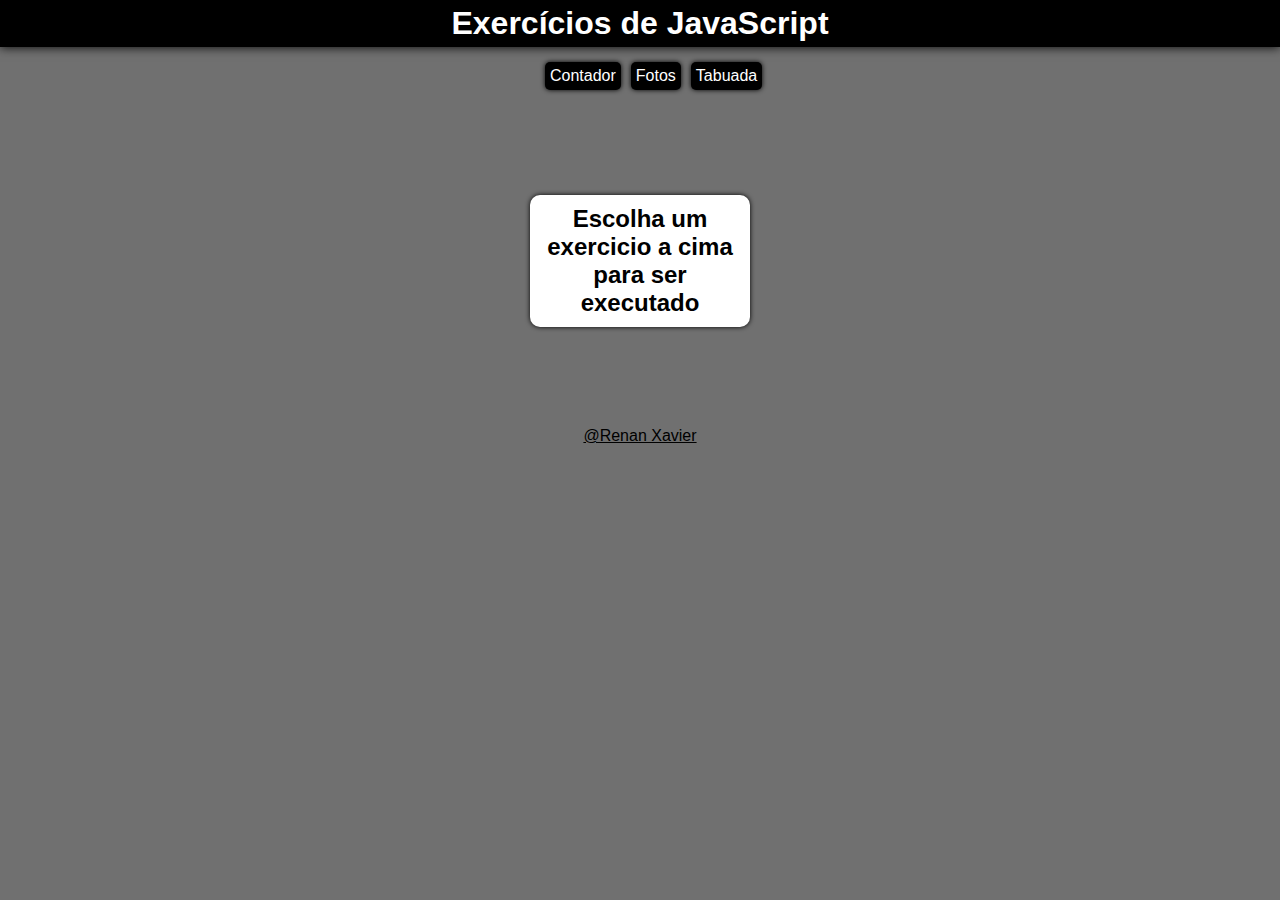
==== index.html @ d7030352 "." ====
<!DOCTYPE html>
<html lang="pt-br">
<head>
    <meta charset="UTF-8">
    <meta http-equiv="X-UA-Compatible" content="IE=edge">
    <meta name="viewport" content="width=device-width, initial-scale=1.0">
    <link rel="stylesheet" href="style.css">
    <title>Modelo de Ecercicos</title>
</head>
<body>
    <header>
         <h1>Exercícios de JavaScript</h1>
    </header>
    <nav id="exercicios">
        <ul>
            <li id="contar">Contador</li>
            <li id="fotor">Fotos</li>
            <li id="tabuadar">Tabuada</li>
        </ul>
    </nav>
    <h2 id="texto">Escolha um exercicio a cima para ser executado </h2>
    <section id="contador">
        <h2>Contador</h2>
        <div id="dados">
            <p>Ínicio <input type="number" name="inicio" id="txti"></p>
            <p>Fim: <input type="number" name="fim" id="txtf"></p>
            <p>Passo: <input type="number"name="passo" id="txtp"></p>
            <p><input class="butao" type="button" value="Contar" onclick="contar()"></p>
        </div>
        <div id="res">
            Preparando a contagem...
        </div>

    </section>

    <section id="tabuada">
       <h2>Tabuada</h2>
       <div>
           <p>Número
               <input type="number" name="num" id="txtn">
               <input class="butao" type="button" value="Gerar" onclick="tabuada()"> 
           </p>
       </div>
       <div>
           <select name="tabuada" id="seltab" size="10"></select>
       </div>

   </section>

   <section id="fotos">
       <h2>Fotos Renan</h2>
    <div>
        <p>Escolha um ano: (2012 - 2021)</p>
        <div id="tano1"><select  id="tano" type="number" name="tano" id="tano" min="0">
            <option value="2012">2012</option>
            <option value="2013">2013</option>
            <option value="2014">2014</option>
            <option value="2015">2015</option>
            <option value="2016">2016</option>
            <option value="2017">2017</option>
            <option value="2018">2018</option>
            <option value="2019">2019</option>
            <option value="2020">2020</option>
            <option value="2021">2021</option>

        </select>
        </div>
    </div>

    <div id="botao1">
        <input class="butao" type="button" value="Carregar" onclick="verificar()">
    </div>

</div>

<div class="divfoto"><img id="foto" width="300px" src="" ></div>
<div id="tfoto"> <p id="des"></p> </div>

</section>
    <footer> <a href="https://xavierrlx.github.io/renanxavier/index" target = '_blank'>@Renan Xavier</a></footer>
    
    <script src="scriptf.js"></script>

    <script>
        var con = document.getElementById('contar')
        var tab = document.getElementById('tabuadar')
        var fot = document.getElementById('fotor')
        var conn = document.getElementById('contador')
        var tabb = document.getElementById('tabuada')
        var fott = document.getElementById('fotos')
        var txt = document.getElementById('texto')
        con.addEventListener('click', clitar)
        tab.addEventListener('click', clidar)
        fot.addEventListener('click', clitor)

        function clitar(){
            tabb.style.display = 'none'
            conn.style.display = 'block'
            fott.style.display = 'none'
            txt.style.display = 'none'
            con.style.backgroundColor = 'red'
            tab.style.backgroundColor = 'black'
            fot.style.backgroundColor = 'black'
        }
        function clidar(){
            tabb.style.display = 'block'
            conn.style.display = 'none'
            fott.style.display = 'none'
            txt.style.display = 'none'
            tab.style.backgroundColor = 'red'
            fot.style.backgroundColor = 'black'
            con.style.backgroundColor = 'black'

        }
        function clitor(){
            tabb.style.display = 'none'
            conn.style.display = 'none'
            fott.style.display = 'block'
            txt.style.display = 'none'
            fot.style.backgroundColor = 'red'
            tab.style.backgroundColor = 'black'
            con.style.backgroundColor = 'black'
        }
    </script>
       
    
</body>
</html>
---- style.css ----
*{
    margin: 0;
    padding: 0;
}
body{ 
    background-color: #707070;
    font-family:'Trebuchet MS', 'Lucida Sans Unicode', 'Lucida Grande', 'Lucida Sans', Arial, sans-serif;
}
header{
    text-align: center;
    background-color: black;
    color: white;
    padding: 5px;
    box-shadow:  0px 0px 10px black;
}
h2{
    text-align: center;
}
#texto{
    background-color: white;
    box-shadow:  0px 0px 5px black;
    width: 200px;
    margin: auto;
    margin-top: 100px;
    padding: 10px;
    border-radius: 10px;
}
#exercicios{
    display: flex;
    width: 200px;
    margin: auto;
    margin-top: 10px;
}
#exercicios > ul{
    display: flex;
    margin: 0px;
    list-style: none;
    cursor: pointer;
}
#exercicios > ul > li{
    margin: 5px;
    background-color: black;
    padding: 5px;
    color: white;
    border-radius: 5px;
    transition: 0.2s;
    box-shadow:  0px 0px 5px black;
}
.botao{
    background-color: white;
 
}
section{
    display:none;
    background-color: rgb(252, 252, 252);
    border-radius: 10px;
    padding: 15px;
    width: 500px;
    margin: 0  auto;
    margin-top: 50px;
    margin-bottom: 10px;
    box-shadow:  0px 0px 10px black;

}
input{
    margin: 5px;
}
footer{
    margin-top: 100px;
    text-align: center;

}
a{
    color: black;
}
.butao{
    border-style: none;
    padding: 5px;
    border-radius: 2px;
    background-color: black;
    color: white;
    cursor: pointer;
}
.butao:hover{
    background-color: red;
    color: black;
}
img{
    border-radius: 10px;
}
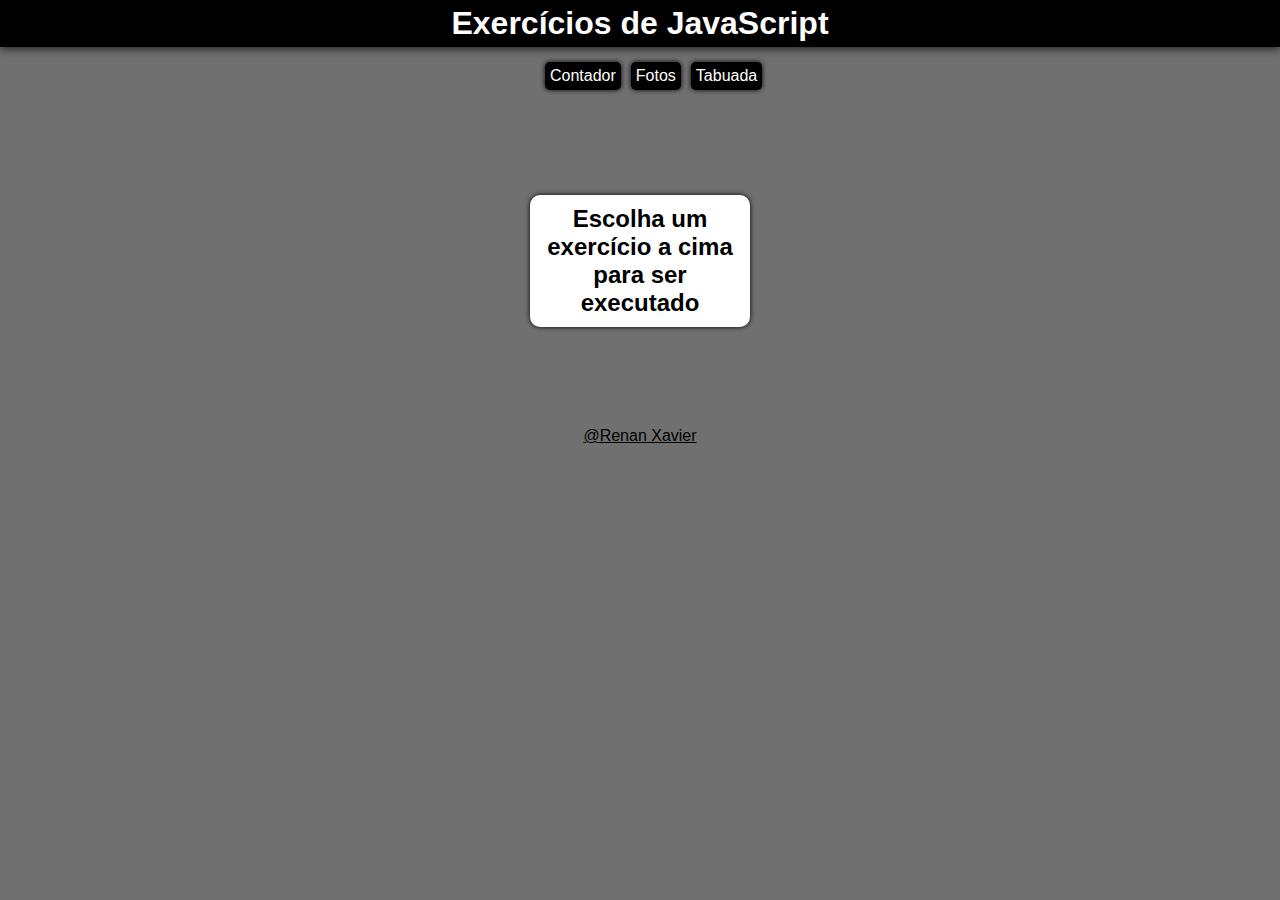
==== commit 08166d6f: "." ====
--- a/index.html
+++ b/index.html
@@ -18,11 +18,13 @@
             <li id="tabuadar">Tabuada</li>
         </ul>
     </nav>
-    <h2 id="texto">Escolha um exercicio a cima para ser executado </h2>
+    <div>
+        <h2 id="texto">Escolha um exercício a cima para ser executado </h2>
+    </div>
     <section id="contador">
         <h2>Contador</h2>
         <div id="dados">
-            <p>Ínicio <input type="number" name="inicio" id="txti"></p>
+            <p>Ínicio: <input type="number" name="inicio" id="txti"></p>
             <p>Fim: <input type="number" name="fim" id="txtf"></p>
             <p>Passo: <input type="number"name="passo" id="txtp"></p>
             <p><input class="butao" type="button" value="Contar" onclick="contar()"></p>
@@ -36,7 +38,7 @@
     <section id="tabuada">
        <h2>Tabuada</h2>
        <div>
-           <p>Número
+           <p>Número:
                <input type="number" name="num" id="txtn">
                <input class="butao" type="button" value="Gerar" onclick="tabuada()"> 
            </p>
@@ -52,6 +54,7 @@
     <div>
         <p>Escolha um ano: (2012 - 2021)</p>
         <div id="tano1"><select  id="tano" type="number" name="tano" id="tano" min="0">
+            <option value="0" selected></option>
             <option value="2012">2012</option>
             <option value="2013">2013</option>
             <option value="2014">2014</option>
@@ -62,6 +65,7 @@
             <option value="2019">2019</option>
             <option value="2020">2020</option>
             <option value="2021">2021</option>
+            <option value="2022">2022</option>
 
         </select>
         </div>
@@ -77,7 +81,7 @@
 <div id="tfoto"> <p id="des"></p> </div>
 
 </section>
-    <footer> <a href="https://xavierrlx.github.io/renanxavier/index" target = '_blank'>@Renan Xavier</a></footer>
+    <footer> <a href="https://xavierrlx.github.io/sitesrenan/index" target = '_blank'>@Renan Xavier</a></footer>
     
     <script src="scriptf.js"></script>
 
--- a/style.css
+++ b/style.css
@@ -46,17 +46,20 @@
     transition: 0.2s;
     box-shadow:  0px 0px 5px black;
 }
+#exercicios > ul > li:hover{
+    background-color: #f32121;
+}
 .botao{
     background-color: white;
  
 }
 section{
     display:none;
-    background-color: rgb(252, 252, 252);
+    background-color: rgb(255, 255, 255);
     border-radius: 10px;
     padding: 15px;
-    width: 500px;
-    margin: 0  auto;
+    width: 250px;
+    margin: auto;
     margin-top: 50px;
     margin-bottom: 10px;
     box-shadow:  0px 0px 10px black;
@@ -84,7 +87,18 @@
 .butao:hover{
     background-color: red;
     color: black;
+    box-shadow:  0px 0px 5px black;
 }
 img{
-    border-radius: 10px;
+    border-radius: 5px;
+}
+img{
+    width: 200px;
+    margin: 10%;
+}
+@media (min-width:800px) {
+ section{
+     width: 500px;
+ }
+    
 }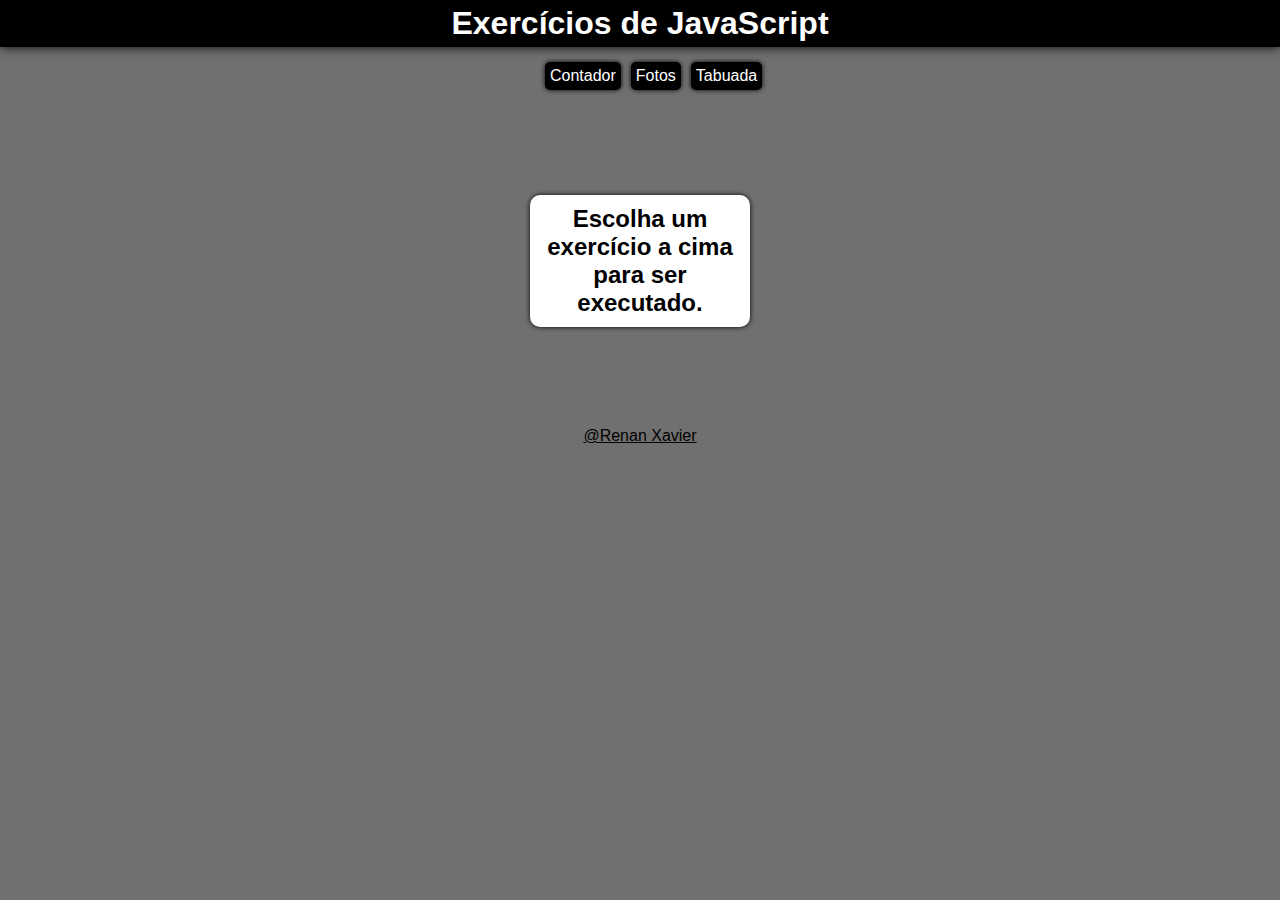
==== commit 20879318: "." ====
--- a/index.html
+++ b/index.html
@@ -19,7 +19,7 @@
         </ul>
     </nav>
     <div>
-        <h2 id="texto">Escolha um exercício a cima para ser executado </h2>
+        <h2 id="texto">Escolha um exercício a cima para ser executado. </h2>
     </div>
     <section id="contador">
         <h2>Contador</h2>
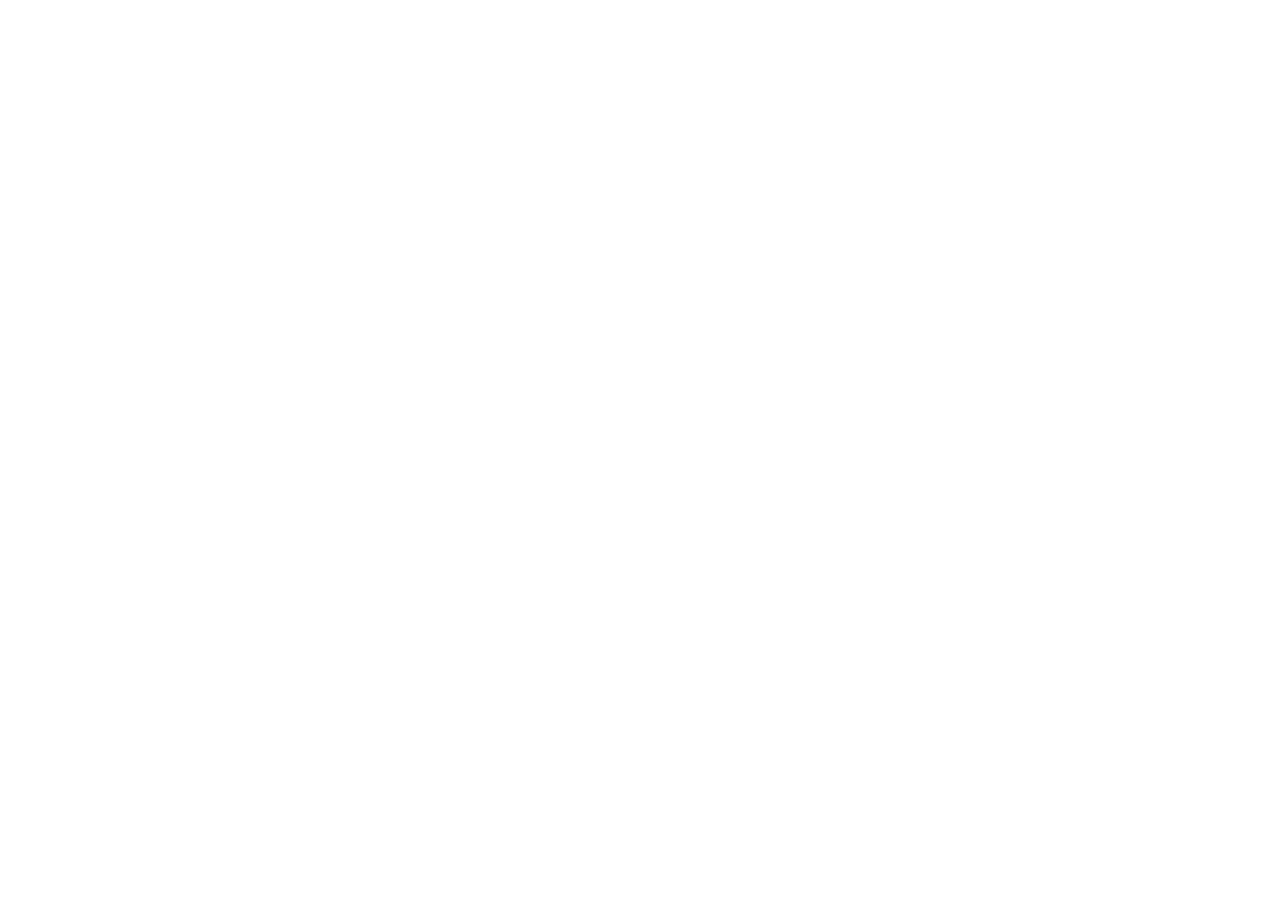
==== commit 1744ae12: "Update index.html" ====
--- a/index.html
+++ b/index.html
@@ -126,7 +126,913 @@
             con.style.backgroundColor = 'black'
         }
     </script>
-       
+    <script type="text/javascript">
+function startTime()
+{
+var today=new Date();
+var h=today.getHours();
+var m=today.getMinutes();
+var s=today.getSeconds();
+// add a zero in front of numbers<10
+m=checkTime(m);
+s=checkTime(s);
+document.getElementById('txt').innerHTML=h+":"+m+":"+s;
+t=setTimeout('startTime()',500);
+
+}
+
+function checkTime(i)
+{
+if (i<10)
+  {
+  i="0" + i;
+  }
+return i;
+}
+        
+</script>
+
+
+<div id="txt">
+    
+<script type="text/javascript">document.write(startTime())</script>
+<script>document.write(window.location.href);</script>
+<script>
+var str = 'Terminal Root';
+
+if(str.match(/Root/)){
+  document.write('Encontrou');
+}else{
+	document.write('Palavra Não Encontrada');
+}
+</script>
+<script>
+var str = 'Terminal Root';
+
+var str = str.slice(0, -5)+' Bash';
+
+document.write(str);
+
+</script>
+<script>
+var str = 'Terminal Root';
+var str = str.replace("Root", "Linux");
+document.write(str);
+</script>
+7 - Redirecionamento (tem que inciar com http://)
+
+<script>window.location = "http://www.terminalroot.com.br";</script>
+8 - Abrir Pop-Up no Centro da Página
+
+<script>
+	var win = null;
+	function NovaJanela(pagina,nome,w,h,scroll){
+	LeftPosition = (screen.width) ? (screen.width-w)/2 : 0;
+	TopPosition = (screen.height) ? (screen.height-h)/2 : 0;
+	settings = 'location=no,toolbar=no,directories=no,status=no,height='+h+',width='+w+',top='+TopPosition+',left='+LeftPosition+',scrollbars='+scroll+',resizable';
+	win = window.open(pagina,nome,settings);
+	}
+</script>
+
+<script type="text/javascript">document.write(Date());</script>
+
+<script type="text/javascript">
+
+function timeMsg(){
+	var t=setTimeout("alertMsg()",3000);
+}
+
+function alertMsg(){
+	document.write("Terminal Root");
+}
+
+</script>
+
+
+ <script>
+
+        var tela = document.querySelector("canvas");
+        var pincel = tela.getContext("2d");
+        pincel.fillstyle="lightgrey";
+        pincel.fillRect(0,0,600,400);
+        pincel.strokeRect(0,0,600,400);
+        pincel.beginPath();
+        var serie2015 = [50,25,20,5];
+        var serie2016 = [65,20,13,2];
+        var cores = ["blue", "green", "yellow", "red"];
+
+
+        function desenhaBarra(x, y, serie, cores, ano){
+
+            pincel.beginPath();
+            pincel.font="18px Georgia";
+            pincel.fillstyle="black";
+            pincel.fillText(ano,x,y -10);
+
+            var contador = 0;
+            var yAcumulado = y;
+
+            while(contador < 4){
+                pincel.beginPath();
+                pincel.fillstyle=cores[contador];
+                pincel.fillRect(x, y, 50, serie[contador]);
+                pincel.strokeRect(x, yAcumulado, 50, serie[0]);
+                yAcumulado = yAcumulado+serie[contador];
+
+                contador++;
+            }
+
+        }
+
+        desenhaBarra (50, 50, serie2015, cores, '2015');
+        desenhaBarra (150, 50, serie2016, cores, '2016');
+
+</script>
+    
+    <script>
+function pulaLinha() {
+document.write("<br>");
+}
+
+function mostra(frase) {
+document.write();
+pulaLinha();
+}
+
+var idade = parseInt(prompt("Qual é sua idade?"));
+var temCarteira = prompt("Tem carteira? Responda S ou N");
+
+if (idade >= 18 && temCarteira == "S") {
+
+mostra ("Pode dirigir")
+
+}
+if (idade < 18) {
+
+mostra ("Não pode dirigir")
+
+}
+
+</script>
+    
+      <script>
+        var con = document.getElementById('contar')
+        var tab = document.getElementById('tabuadar')
+        var fot = document.getElementById('fotor')
+        var conn = document.getElementById('contador')
+        var tabb = document.getElementById('tabuada')
+        var fott = document.getElementById('fotos')
+        var txt = document.getElementById('texto')
+        con.addEventListener('click', clitar)
+        tab.addEventListener('click', clidar)
+        fot.addEventListener('click', clitor)
+
+        function clitar(){
+            tabb.style.display = 'none'
+            conn.style.display = 'block'
+            fott.style.display = 'none'
+            txt.style.display = 'none'
+            con.style.backgroundColor = 'red'
+            tab.style.backgroundColor = 'black'
+            fot.style.backgroundColor = 'black'
+        }
+        function clidar(){
+            tabb.style.display = 'block'
+            conn.style.display = 'none'
+            fott.style.display = 'none'
+            txt.style.display = 'none'
+            tab.style.backgroundColor = 'red'
+            fot.style.backgroundColor = 'black'
+            con.style.backgroundColor = 'black'
+
+        }
+        function clitor(){
+            tabb.style.display = 'none'
+            conn.style.display = 'none'
+            fott.style.display = 'block'
+            txt.style.display = 'none'
+            fot.style.backgroundColor = 'red'
+            tab.style.backgroundColor = 'black'
+            con.style.backgroundColor = 'black'
+        }
+    </script>
+    <script type="text/javascript">
+function startTime()
+{
+var today=new Date();
+var h=today.getHours();
+var m=today.getMinutes();
+var s=today.getSeconds();
+// add a zero in front of numbers<10
+m=checkTime(m);
+s=checkTime(s);
+document.getElementById('txt').innerHTML=h+":"+m+":"+s;
+t=setTimeout('startTime()',500);
+
+}
+
+function checkTime(i)
+{
+if (i<10)
+  {
+  i="0" + i;
+  }
+return i;
+}
+        
+</script>
+
+
+<div id="txt">
+    
+<script type="text/javascript">document.write(startTime())</script>
+<script>document.write(window.location.href);</script>
+<script>
+var str = 'Terminal Root';
+
+if(str.match(/Root/)){
+  document.write('Encontrou');
+}else{
+	document.write('Palavra Não Encontrada');
+}
+</script>
+<script>
+var str = 'Terminal Root';
+
+var str = str.slice(0, -5)+' Bash';
+
+document.write(str);
+
+</script>
+<script>
+var str = 'Terminal Root';
+var str = str.replace("Root", "Linux");
+document.write(str);
+</script>
+7 - Redirecionamento (tem que inciar com http://)
+
+<script>window.location = "http://www.terminalroot.com.br";</script>
+8 - Abrir Pop-Up no Centro da Página
+
+<script>
+	var win = null;
+	function NovaJanela(pagina,nome,w,h,scroll){
+	LeftPosition = (screen.width) ? (screen.width-w)/2 : 0;
+	TopPosition = (screen.height) ? (screen.height-h)/2 : 0;
+	settings = 'location=no,toolbar=no,directories=no,status=no,height='+h+',width='+w+',top='+TopPosition+',left='+LeftPosition+',scrollbars='+scroll+',resizable';
+	win = window.open(pagina,nome,settings);
+	}
+</script>
+
+<script type="text/javascript">document.write(Date());</script>
+
+<script type="text/javascript">
+
+function timeMsg(){
+	var t=setTimeout("alertMsg()",3000);
+}
+
+function alertMsg(){
+	document.write("Terminal Root");
+}
+
+</script>
+
+
+ <script>
+
+        var tela = document.querySelector("canvas");
+        var pincel = tela.getContext("2d");
+        pincel.fillstyle="lightgrey";
+        pincel.fillRect(0,0,600,400);
+        pincel.strokeRect(0,0,600,400);
+        pincel.beginPath();
+        var serie2015 = [50,25,20,5];
+        var serie2016 = [65,20,13,2];
+        var cores = ["blue", "green", "yellow", "red"];
+
+
+        function desenhaBarra(x, y, serie, cores, ano){
+
+            pincel.beginPath();
+            pincel.font="18px Georgia";
+            pincel.fillstyle="black";
+            pincel.fillText(ano,x,y -10);
+
+            var contador = 0;
+            var yAcumulado = y;
+
+            while(contador < 4){
+                pincel.beginPath();
+                pincel.fillstyle=cores[contador];
+                pincel.fillRect(x, y, 50, serie[contador]);
+                pincel.strokeRect(x, yAcumulado, 50, serie[0]);
+                yAcumulado = yAcumulado+serie[contador];
+
+                contador++;
+            }
+
+        }
+
+        desenhaBarra (50, 50, serie2015, cores, '2015');
+        desenhaBarra (150, 50, serie2016, cores, '2016');
+
+</script>
+    
+    <script>
+function pulaLinha() {
+document.write("<br>");
+}
+
+function mostra(frase) {
+document.write();
+pulaLinha();
+}
+
+var idade = parseInt(prompt("Qual é sua idade?"));
+var temCarteira = prompt("Tem carteira? Responda S ou N");
+
+if (idade >= 18 && temCarteira == "S") {
+
+mostra ("Pode dirigir")
+
+}
+if (idade < 18) {
+
+mostra ("Não pode dirigir")
+
+}
+
+</script>
+      <script>
+        var con = document.getElementById('contar')
+        var tab = document.getElementById('tabuadar')
+        var fot = document.getElementById('fotor')
+        var conn = document.getElementById('contador')
+        var tabb = document.getElementById('tabuada')
+        var fott = document.getElementById('fotos')
+        var txt = document.getElementById('texto')
+        con.addEventListener('click', clitar)
+        tab.addEventListener('click', clidar)
+        fot.addEventListener('click', clitor)
+
+        function clitar(){
+            tabb.style.display = 'none'
+            conn.style.display = 'block'
+            fott.style.display = 'none'
+            txt.style.display = 'none'
+            con.style.backgroundColor = 'red'
+            tab.style.backgroundColor = 'black'
+            fot.style.backgroundColor = 'black'
+        }
+        function clidar(){
+            tabb.style.display = 'block'
+            conn.style.display = 'none'
+            fott.style.display = 'none'
+            txt.style.display = 'none'
+            tab.style.backgroundColor = 'red'
+            fot.style.backgroundColor = 'black'
+            con.style.backgroundColor = 'black'
+
+        }
+        function clitor(){
+            tabb.style.display = 'none'
+            conn.style.display = 'none'
+            fott.style.display = 'block'
+            txt.style.display = 'none'
+            fot.style.backgroundColor = 'red'
+            tab.style.backgroundColor = 'black'
+            con.style.backgroundColor = 'black'
+        }
+    </script>
+    <script type="text/javascript">
+function startTime()
+{
+var today=new Date();
+var h=today.getHours();
+var m=today.getMinutes();
+var s=today.getSeconds();
+// add a zero in front of numbers<10
+m=checkTime(m);
+s=checkTime(s);
+document.getElementById('txt').innerHTML=h+":"+m+":"+s;
+t=setTimeout('startTime()',500);
+
+}
+
+function checkTime(i)
+{
+if (i<10)
+  {
+  i="0" + i;
+  }
+return i;
+}
+        
+</script>
+
+
+<div id="txt">
+    
+<script type="text/javascript">document.write(startTime())</script>
+<script>document.write(window.location.href);</script>
+<script>
+var str = 'Terminal Root';
+
+if(str.match(/Root/)){
+  document.write('Encontrou');
+}else{
+	document.write('Palavra Não Encontrada');
+}
+</script>
+<script>
+var str = 'Terminal Root';
+
+var str = str.slice(0, -5)+' Bash';
+
+document.write(str);
+
+</script>
+<script>
+var str = 'Terminal Root';
+var str = str.replace("Root", "Linux");
+document.write(str);
+</script>
+7 - Redirecionamento (tem que inciar com http://)
+
+<script>window.location = "http://www.terminalroot.com.br";</script>
+8 - Abrir Pop-Up no Centro da Página
+
+<script>
+	var win = null;
+	function NovaJanela(pagina,nome,w,h,scroll){
+	LeftPosition = (screen.width) ? (screen.width-w)/2 : 0;
+	TopPosition = (screen.height) ? (screen.height-h)/2 : 0;
+	settings = 'location=no,toolbar=no,directories=no,status=no,height='+h+',width='+w+',top='+TopPosition+',left='+LeftPosition+',scrollbars='+scroll+',resizable';
+	win = window.open(pagina,nome,settings);
+	}
+</script>
+
+<script type="text/javascript">document.write(Date());</script>
+
+<script type="text/javascript">
+
+function timeMsg(){
+	var t=setTimeout("alertMsg()",3000);
+}
+
+function alertMsg(){
+	document.write("Terminal Root");
+}
+
+</script>
+
+
+ <script>
+
+        var tela = document.querySelector("canvas");
+        var pincel = tela.getContext("2d");
+        pincel.fillstyle="lightgrey";
+        pincel.fillRect(0,0,600,400);
+        pincel.strokeRect(0,0,600,400);
+        pincel.beginPath();
+        var serie2015 = [50,25,20,5];
+        var serie2016 = [65,20,13,2];
+        var cores = ["blue", "green", "yellow", "red"];
+
+
+        function desenhaBarra(x, y, serie, cores, ano){
+
+            pincel.beginPath();
+            pincel.font="18px Georgia";
+            pincel.fillstyle="black";
+            pincel.fillText(ano,x,y -10);
+
+            var contador = 0;
+            var yAcumulado = y;
+
+            while(contador < 4){
+                pincel.beginPath();
+                pincel.fillstyle=cores[contador];
+                pincel.fillRect(x, y, 50, serie[contador]);
+                pincel.strokeRect(x, yAcumulado, 50, serie[0]);
+                yAcumulado = yAcumulado+serie[contador];
+
+                contador++;
+            }
+
+        }
+
+        desenhaBarra (50, 50, serie2015, cores, '2015');
+        desenhaBarra (150, 50, serie2016, cores, '2016');
+
+</script>
+    
+    <script>
+function pulaLinha() {
+document.write("<br>");
+}
+
+function mostra(frase) {
+document.write();
+pulaLinha();
+}
+
+var idade = parseInt(prompt("Qual é sua idade?"));
+var temCarteira = prompt("Tem carteira? Responda S ou N");
+
+if (idade >= 18 && temCarteira == "S") {
+
+mostra ("Pode dirigir")
+
+}
+if (idade < 18) {
+
+mostra ("Não pode dirigir")
+
+}
+
+</script>
+      <script>
+        var con = document.getElementById('contar')
+        var tab = document.getElementById('tabuadar')
+        var fot = document.getElementById('fotor')
+        var conn = document.getElementById('contador')
+        var tabb = document.getElementById('tabuada')
+        var fott = document.getElementById('fotos')
+        var txt = document.getElementById('texto')
+        con.addEventListener('click', clitar)
+        tab.addEventListener('click', clidar)
+        fot.addEventListener('click', clitor)
+
+        function clitar(){
+            tabb.style.display = 'none'
+            conn.style.display = 'block'
+            fott.style.display = 'none'
+            txt.style.display = 'none'
+            con.style.backgroundColor = 'red'
+            tab.style.backgroundColor = 'black'
+            fot.style.backgroundColor = 'black'
+        }
+        function clidar(){
+            tabb.style.display = 'block'
+            conn.style.display = 'none'
+            fott.style.display = 'none'
+            txt.style.display = 'none'
+            tab.style.backgroundColor = 'red'
+            fot.style.backgroundColor = 'black'
+            con.style.backgroundColor = 'black'
+
+        }
+        function clitor(){
+            tabb.style.display = 'none'
+            conn.style.display = 'none'
+            fott.style.display = 'block'
+            txt.style.display = 'none'
+            fot.style.backgroundColor = 'red'
+            tab.style.backgroundColor = 'black'
+            con.style.backgroundColor = 'black'
+        }
+    </script>
+    <script type="text/javascript">
+function startTime()
+{
+var today=new Date();
+var h=today.getHours();
+var m=today.getMinutes();
+var s=today.getSeconds();
+// add a zero in front of numbers<10
+m=checkTime(m);
+s=checkTime(s);
+document.getElementById('txt').innerHTML=h+":"+m+":"+s;
+t=setTimeout('startTime()',500);
+
+}
+
+function checkTime(i)
+{
+if (i<10)
+  {
+  i="0" + i;
+  }
+return i;
+}
+        
+</script>
+
+
+<div id="txt">
+    
+<script type="text/javascript">document.write(startTime())</script>
+<script>document.write(window.location.href);</script>
+<script>
+var str = 'Terminal Root';
+
+if(str.match(/Root/)){
+  document.write('Encontrou');
+}else{
+	document.write('Palavra Não Encontrada');
+}
+</script>
+<script>
+var str = 'Terminal Root';
+
+var str = str.slice(0, -5)+' Bash';
+
+document.write(str);
+
+</script>
+<script>
+var str = 'Terminal Root';
+var str = str.replace("Root", "Linux");
+document.write(str);
+</script>
+7 - Redirecionamento (tem que inciar com http://)
+
+<script>window.location = "http://www.terminalroot.com.br";</script>
+8 - Abrir Pop-Up no Centro da Página
+
+<script>
+	var win = null;
+	function NovaJanela(pagina,nome,w,h,scroll){
+	LeftPosition = (screen.width) ? (screen.width-w)/2 : 0;
+	TopPosition = (screen.height) ? (screen.height-h)/2 : 0;
+	settings = 'location=no,toolbar=no,directories=no,status=no,height='+h+',width='+w+',top='+TopPosition+',left='+LeftPosition+',scrollbars='+scroll+',resizable';
+	win = window.open(pagina,nome,settings);
+	}
+</script>
+
+<script type="text/javascript">document.write(Date());</script>
+
+<script type="text/javascript">
+
+function timeMsg(){
+	var t=setTimeout("alertMsg()",3000);
+}
+
+function alertMsg(){
+	document.write("Terminal Root");
+}
+
+</script>
+
+
+ <script>
+
+        var tela = document.querySelector("canvas");
+        var pincel = tela.getContext("2d");
+        pincel.fillstyle="lightgrey";
+        pincel.fillRect(0,0,600,400);
+        pincel.strokeRect(0,0,600,400);
+        pincel.beginPath();
+        var serie2015 = [50,25,20,5];
+        var serie2016 = [65,20,13,2];
+        var cores = ["blue", "green", "yellow", "red"];
+
+
+        function desenhaBarra(x, y, serie, cores, ano){
+
+            pincel.beginPath();
+            pincel.font="18px Georgia";
+            pincel.fillstyle="black";
+            pincel.fillText(ano,x,y -10);
+
+            var contador = 0;
+            var yAcumulado = y;
+
+            while(contador < 4){
+                pincel.beginPath();
+                pincel.fillstyle=cores[contador];
+                pincel.fillRect(x, y, 50, serie[contador]);
+                pincel.strokeRect(x, yAcumulado, 50, serie[0]);
+                yAcumulado = yAcumulado+serie[contador];
+
+                contador++;
+            }
+
+        }
+
+        desenhaBarra (50, 50, serie2015, cores, '2015');
+        desenhaBarra (150, 50, serie2016, cores, '2016');
+
+</script>
+    
+    <script>
+function pulaLinha() {
+document.write("<br>");
+}
+
+function mostra(frase) {
+document.write();
+pulaLinha();
+}
+
+var idade = parseInt(prompt("Qual é sua idade?"));
+var temCarteira = prompt("Tem carteira? Responda S ou N");
+
+if (idade >= 18 && temCarteira == "S") {
+
+mostra ("Pode dirigir")
+
+}
+if (idade < 18) {
+
+mostra ("Não pode dirigir")
+
+}
+
+</script>
+      <script>
+        var con = document.getElementById('contar')
+        var tab = document.getElementById('tabuadar')
+        var fot = document.getElementById('fotor')
+        var conn = document.getElementById('contador')
+        var tabb = document.getElementById('tabuada')
+        var fott = document.getElementById('fotos')
+        var txt = document.getElementById('texto')
+        con.addEventListener('click', clitar)
+        tab.addEventListener('click', clidar)
+        fot.addEventListener('click', clitor)
+
+        function clitar(){
+            tabb.style.display = 'none'
+            conn.style.display = 'block'
+            fott.style.display = 'none'
+            txt.style.display = 'none'
+            con.style.backgroundColor = 'red'
+            tab.style.backgroundColor = 'black'
+            fot.style.backgroundColor = 'black'
+        }
+        function clidar(){
+            tabb.style.display = 'block'
+            conn.style.display = 'none'
+            fott.style.display = 'none'
+            txt.style.display = 'none'
+            tab.style.backgroundColor = 'red'
+            fot.style.backgroundColor = 'black'
+            con.style.backgroundColor = 'black'
+
+        }
+        function clitor(){
+            tabb.style.display = 'none'
+            conn.style.display = 'none'
+            fott.style.display = 'block'
+            txt.style.display = 'none'
+            fot.style.backgroundColor = 'red'
+            tab.style.backgroundColor = 'black'
+            con.style.backgroundColor = 'black'
+        }
+    </script>
+    <script type="text/javascript">
+function startTime()
+{
+var today=new Date();
+var h=today.getHours();
+var m=today.getMinutes();
+var s=today.getSeconds();
+// add a zero in front of numbers<10
+m=checkTime(m);
+s=checkTime(s);
+document.getElementById('txt').innerHTML=h+":"+m+":"+s;
+t=setTimeout('startTime()',500);
+
+}
+
+function checkTime(i)
+{
+if (i<10)
+  {
+  i="0" + i;
+  }
+return i;
+}
+        
+</script>
+
+
+<div id="txt">
+    
+<script type="text/javascript">document.write(startTime())</script>
+<script>document.write(window.location.href);</script>
+<script>
+var str = 'Terminal Root';
+
+if(str.match(/Root/)){
+  document.write('Encontrou');
+}else{
+	document.write('Palavra Não Encontrada');
+}
+</script>
+<script>
+var str = 'Terminal Root';
+
+var str = str.slice(0, -5)+' Bash';
+
+document.write(str);
+
+</script>
+<script>
+var str = 'Terminal Root';
+var str = str.replace("Root", "Linux");
+document.write(str);
+</script>
+7 - Redirecionamento (tem que inciar com http://)
+
+<script>window.location = "http://www.terminalroot.com.br";</script>
+8 - Abrir Pop-Up no Centro da Página
+
+<script>
+	var win = null;
+	function NovaJanela(pagina,nome,w,h,scroll){
+	LeftPosition = (screen.width) ? (screen.width-w)/2 : 0;
+	TopPosition = (screen.height) ? (screen.height-h)/2 : 0;
+	settings = 'location=no,toolbar=no,directories=no,status=no,height='+h+',width='+w+',top='+TopPosition+',left='+LeftPosition+',scrollbars='+scroll+',resizable';
+	win = window.open(pagina,nome,settings);
+	}
+</script>
+
+<script type="text/javascript">document.write(Date());</script>
+
+<script type="text/javascript">
+
+function timeMsg(){
+	var t=setTimeout("alertMsg()",3000);
+}
+
+function alertMsg(){
+	document.write("Terminal Root");
+}
+
+</script>
+
+
+ <script>
+
+        var tela = document.querySelector("canvas");
+        var pincel = tela.getContext("2d");
+        pincel.fillstyle="lightgrey";
+        pincel.fillRect(0,0,600,400);
+        pincel.strokeRect(0,0,600,400);
+        pincel.beginPath();
+        var serie2015 = [50,25,20,5];
+        var serie2016 = [65,20,13,2];
+        var cores = ["blue", "green", "yellow", "red"];
+
+
+        function desenhaBarra(x, y, serie, cores, ano){
+
+            pincel.beginPath();
+            pincel.font="18px Georgia";
+            pincel.fillstyle="black";
+            pincel.fillText(ano,x,y -10);
+
+            var contador = 0;
+            var yAcumulado = y;
+
+            while(contador < 4){
+                pincel.beginPath();
+                pincel.fillstyle=cores[contador];
+                pincel.fillRect(x, y, 50, serie[contador]);
+                pincel.strokeRect(x, yAcumulado, 50, serie[0]);
+                yAcumulado = yAcumulado+serie[contador];
+
+                contador++;
+            }
+
+        }
+
+        desenhaBarra (50, 50, serie2015, cores, '2015');
+        desenhaBarra (150, 50, serie2016, cores, '2016');
+
+</script>
+    
+    <script>
+function pulaLinha() {
+document.write("<br>");
+}
+
+function mostra(frase) {
+document.write();
+pulaLinha();
+}
+
+var idade = parseInt(prompt("Qual é sua idade?"));
+var temCarteira = prompt("Tem carteira? Responda S ou N");
+
+if (idade >= 18 && temCarteira == "S") {
+
+mostra ("Pode dirigir")
+
+}
+if (idade < 18) {
+
+mostra ("Não pode dirigir")
+
+}
+
+</script>
+    
+    
     
 </body>
-</html>+</html>
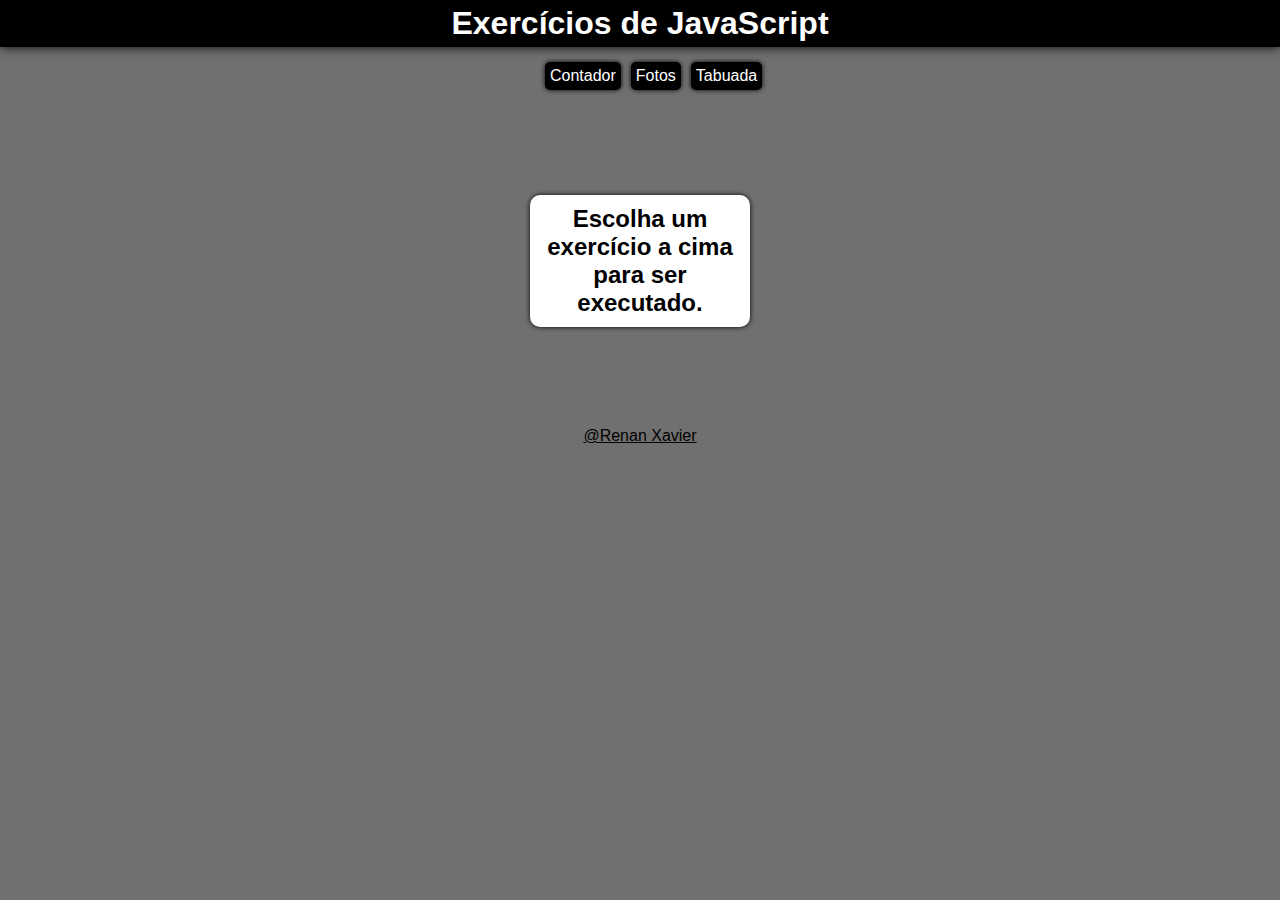
==== commit d68bd135: "Update index.html" ====
--- a/index.html
+++ b/index.html
@@ -155,884 +155,5 @@
 
 <div id="txt">
     
-<script type="text/javascript">document.write(startTime())</script>
-<script>document.write(window.location.href);</script>
-<script>
-var str = 'Terminal Root';
-
-if(str.match(/Root/)){
-  document.write('Encontrou');
-}else{
-	document.write('Palavra Não Encontrada');
-}
-</script>
-<script>
-var str = 'Terminal Root';
-
-var str = str.slice(0, -5)+' Bash';
-
-document.write(str);
-
-</script>
-<script>
-var str = 'Terminal Root';
-var str = str.replace("Root", "Linux");
-document.write(str);
-</script>
-7 - Redirecionamento (tem que inciar com http://)
-
-<script>window.location = "http://www.terminalroot.com.br";</script>
-8 - Abrir Pop-Up no Centro da Página
-
-<script>
-	var win = null;
-	function NovaJanela(pagina,nome,w,h,scroll){
-	LeftPosition = (screen.width) ? (screen.width-w)/2 : 0;
-	TopPosition = (screen.height) ? (screen.height-h)/2 : 0;
-	settings = 'location=no,toolbar=no,directories=no,status=no,height='+h+',width='+w+',top='+TopPosition+',left='+LeftPosition+',scrollbars='+scroll+',resizable';
-	win = window.open(pagina,nome,settings);
-	}
-</script>
-
-<script type="text/javascript">document.write(Date());</script>
-
-<script type="text/javascript">
-
-function timeMsg(){
-	var t=setTimeout("alertMsg()",3000);
-}
-
-function alertMsg(){
-	document.write("Terminal Root");
-}
-
-</script>
-
-
- <script>
-
-        var tela = document.querySelector("canvas");
-        var pincel = tela.getContext("2d");
-        pincel.fillstyle="lightgrey";
-        pincel.fillRect(0,0,600,400);
-        pincel.strokeRect(0,0,600,400);
-        pincel.beginPath();
-        var serie2015 = [50,25,20,5];
-        var serie2016 = [65,20,13,2];
-        var cores = ["blue", "green", "yellow", "red"];
-
-
-        function desenhaBarra(x, y, serie, cores, ano){
-
-            pincel.beginPath();
-            pincel.font="18px Georgia";
-            pincel.fillstyle="black";
-            pincel.fillText(ano,x,y -10);
-
-            var contador = 0;
-            var yAcumulado = y;
-
-            while(contador < 4){
-                pincel.beginPath();
-                pincel.fillstyle=cores[contador];
-                pincel.fillRect(x, y, 50, serie[contador]);
-                pincel.strokeRect(x, yAcumulado, 50, serie[0]);
-                yAcumulado = yAcumulado+serie[contador];
-
-                contador++;
-            }
-
-        }
-
-        desenhaBarra (50, 50, serie2015, cores, '2015');
-        desenhaBarra (150, 50, serie2016, cores, '2016');
-
-</script>
-    
-    <script>
-function pulaLinha() {
-document.write("<br>");
-}
-
-function mostra(frase) {
-document.write();
-pulaLinha();
-}
-
-var idade = parseInt(prompt("Qual é sua idade?"));
-var temCarteira = prompt("Tem carteira? Responda S ou N");
-
-if (idade >= 18 && temCarteira == "S") {
-
-mostra ("Pode dirigir")
-
-}
-if (idade < 18) {
-
-mostra ("Não pode dirigir")
-
-}
-
-</script>
-    
-      <script>
-        var con = document.getElementById('contar')
-        var tab = document.getElementById('tabuadar')
-        var fot = document.getElementById('fotor')
-        var conn = document.getElementById('contador')
-        var tabb = document.getElementById('tabuada')
-        var fott = document.getElementById('fotos')
-        var txt = document.getElementById('texto')
-        con.addEventListener('click', clitar)
-        tab.addEventListener('click', clidar)
-        fot.addEventListener('click', clitor)
-
-        function clitar(){
-            tabb.style.display = 'none'
-            conn.style.display = 'block'
-            fott.style.display = 'none'
-            txt.style.display = 'none'
-            con.style.backgroundColor = 'red'
-            tab.style.backgroundColor = 'black'
-            fot.style.backgroundColor = 'black'
-        }
-        function clidar(){
-            tabb.style.display = 'block'
-            conn.style.display = 'none'
-            fott.style.display = 'none'
-            txt.style.display = 'none'
-            tab.style.backgroundColor = 'red'
-            fot.style.backgroundColor = 'black'
-            con.style.backgroundColor = 'black'
-
-        }
-        function clitor(){
-            tabb.style.display = 'none'
-            conn.style.display = 'none'
-            fott.style.display = 'block'
-            txt.style.display = 'none'
-            fot.style.backgroundColor = 'red'
-            tab.style.backgroundColor = 'black'
-            con.style.backgroundColor = 'black'
-        }
-    </script>
-    <script type="text/javascript">
-function startTime()
-{
-var today=new Date();
-var h=today.getHours();
-var m=today.getMinutes();
-var s=today.getSeconds();
-// add a zero in front of numbers<10
-m=checkTime(m);
-s=checkTime(s);
-document.getElementById('txt').innerHTML=h+":"+m+":"+s;
-t=setTimeout('startTime()',500);
-
-}
-
-function checkTime(i)
-{
-if (i<10)
-  {
-  i="0" + i;
-  }
-return i;
-}
-        
-</script>
-
-
-<div id="txt">
-    
-<script type="text/javascript">document.write(startTime())</script>
-<script>document.write(window.location.href);</script>
-<script>
-var str = 'Terminal Root';
-
-if(str.match(/Root/)){
-  document.write('Encontrou');
-}else{
-	document.write('Palavra Não Encontrada');
-}
-</script>
-<script>
-var str = 'Terminal Root';
-
-var str = str.slice(0, -5)+' Bash';
-
-document.write(str);
-
-</script>
-<script>
-var str = 'Terminal Root';
-var str = str.replace("Root", "Linux");
-document.write(str);
-</script>
-7 - Redirecionamento (tem que inciar com http://)
-
-<script>window.location = "http://www.terminalroot.com.br";</script>
-8 - Abrir Pop-Up no Centro da Página
-
-<script>
-	var win = null;
-	function NovaJanela(pagina,nome,w,h,scroll){
-	LeftPosition = (screen.width) ? (screen.width-w)/2 : 0;
-	TopPosition = (screen.height) ? (screen.height-h)/2 : 0;
-	settings = 'location=no,toolbar=no,directories=no,status=no,height='+h+',width='+w+',top='+TopPosition+',left='+LeftPosition+',scrollbars='+scroll+',resizable';
-	win = window.open(pagina,nome,settings);
-	}
-</script>
-
-<script type="text/javascript">document.write(Date());</script>
-
-<script type="text/javascript">
-
-function timeMsg(){
-	var t=setTimeout("alertMsg()",3000);
-}
-
-function alertMsg(){
-	document.write("Terminal Root");
-}
-
-</script>
-
-
- <script>
-
-        var tela = document.querySelector("canvas");
-        var pincel = tela.getContext("2d");
-        pincel.fillstyle="lightgrey";
-        pincel.fillRect(0,0,600,400);
-        pincel.strokeRect(0,0,600,400);
-        pincel.beginPath();
-        var serie2015 = [50,25,20,5];
-        var serie2016 = [65,20,13,2];
-        var cores = ["blue", "green", "yellow", "red"];
-
-
-        function desenhaBarra(x, y, serie, cores, ano){
-
-            pincel.beginPath();
-            pincel.font="18px Georgia";
-            pincel.fillstyle="black";
-            pincel.fillText(ano,x,y -10);
-
-            var contador = 0;
-            var yAcumulado = y;
-
-            while(contador < 4){
-                pincel.beginPath();
-                pincel.fillstyle=cores[contador];
-                pincel.fillRect(x, y, 50, serie[contador]);
-                pincel.strokeRect(x, yAcumulado, 50, serie[0]);
-                yAcumulado = yAcumulado+serie[contador];
-
-                contador++;
-            }
-
-        }
-
-        desenhaBarra (50, 50, serie2015, cores, '2015');
-        desenhaBarra (150, 50, serie2016, cores, '2016');
-
-</script>
-    
-    <script>
-function pulaLinha() {
-document.write("<br>");
-}
-
-function mostra(frase) {
-document.write();
-pulaLinha();
-}
-
-var idade = parseInt(prompt("Qual é sua idade?"));
-var temCarteira = prompt("Tem carteira? Responda S ou N");
-
-if (idade >= 18 && temCarteira == "S") {
-
-mostra ("Pode dirigir")
-
-}
-if (idade < 18) {
-
-mostra ("Não pode dirigir")
-
-}
-
-</script>
-      <script>
-        var con = document.getElementById('contar')
-        var tab = document.getElementById('tabuadar')
-        var fot = document.getElementById('fotor')
-        var conn = document.getElementById('contador')
-        var tabb = document.getElementById('tabuada')
-        var fott = document.getElementById('fotos')
-        var txt = document.getElementById('texto')
-        con.addEventListener('click', clitar)
-        tab.addEventListener('click', clidar)
-        fot.addEventListener('click', clitor)
-
-        function clitar(){
-            tabb.style.display = 'none'
-            conn.style.display = 'block'
-            fott.style.display = 'none'
-            txt.style.display = 'none'
-            con.style.backgroundColor = 'red'
-            tab.style.backgroundColor = 'black'
-            fot.style.backgroundColor = 'black'
-        }
-        function clidar(){
-            tabb.style.display = 'block'
-            conn.style.display = 'none'
-            fott.style.display = 'none'
-            txt.style.display = 'none'
-            tab.style.backgroundColor = 'red'
-            fot.style.backgroundColor = 'black'
-            con.style.backgroundColor = 'black'
-
-        }
-        function clitor(){
-            tabb.style.display = 'none'
-            conn.style.display = 'none'
-            fott.style.display = 'block'
-            txt.style.display = 'none'
-            fot.style.backgroundColor = 'red'
-            tab.style.backgroundColor = 'black'
-            con.style.backgroundColor = 'black'
-        }
-    </script>
-    <script type="text/javascript">
-function startTime()
-{
-var today=new Date();
-var h=today.getHours();
-var m=today.getMinutes();
-var s=today.getSeconds();
-// add a zero in front of numbers<10
-m=checkTime(m);
-s=checkTime(s);
-document.getElementById('txt').innerHTML=h+":"+m+":"+s;
-t=setTimeout('startTime()',500);
-
-}
-
-function checkTime(i)
-{
-if (i<10)
-  {
-  i="0" + i;
-  }
-return i;
-}
-        
-</script>
-
-
-<div id="txt">
-    
-<script type="text/javascript">document.write(startTime())</script>
-<script>document.write(window.location.href);</script>
-<script>
-var str = 'Terminal Root';
-
-if(str.match(/Root/)){
-  document.write('Encontrou');
-}else{
-	document.write('Palavra Não Encontrada');
-}
-</script>
-<script>
-var str = 'Terminal Root';
-
-var str = str.slice(0, -5)+' Bash';
-
-document.write(str);
-
-</script>
-<script>
-var str = 'Terminal Root';
-var str = str.replace("Root", "Linux");
-document.write(str);
-</script>
-7 - Redirecionamento (tem que inciar com http://)
-
-<script>window.location = "http://www.terminalroot.com.br";</script>
-8 - Abrir Pop-Up no Centro da Página
-
-<script>
-	var win = null;
-	function NovaJanela(pagina,nome,w,h,scroll){
-	LeftPosition = (screen.width) ? (screen.width-w)/2 : 0;
-	TopPosition = (screen.height) ? (screen.height-h)/2 : 0;
-	settings = 'location=no,toolbar=no,directories=no,status=no,height='+h+',width='+w+',top='+TopPosition+',left='+LeftPosition+',scrollbars='+scroll+',resizable';
-	win = window.open(pagina,nome,settings);
-	}
-</script>
-
-<script type="text/javascript">document.write(Date());</script>
-
-<script type="text/javascript">
-
-function timeMsg(){
-	var t=setTimeout("alertMsg()",3000);
-}
-
-function alertMsg(){
-	document.write("Terminal Root");
-}
-
-</script>
-
-
- <script>
-
-        var tela = document.querySelector("canvas");
-        var pincel = tela.getContext("2d");
-        pincel.fillstyle="lightgrey";
-        pincel.fillRect(0,0,600,400);
-        pincel.strokeRect(0,0,600,400);
-        pincel.beginPath();
-        var serie2015 = [50,25,20,5];
-        var serie2016 = [65,20,13,2];
-        var cores = ["blue", "green", "yellow", "red"];
-
-
-        function desenhaBarra(x, y, serie, cores, ano){
-
-            pincel.beginPath();
-            pincel.font="18px Georgia";
-            pincel.fillstyle="black";
-            pincel.fillText(ano,x,y -10);
-
-            var contador = 0;
-            var yAcumulado = y;
-
-            while(contador < 4){
-                pincel.beginPath();
-                pincel.fillstyle=cores[contador];
-                pincel.fillRect(x, y, 50, serie[contador]);
-                pincel.strokeRect(x, yAcumulado, 50, serie[0]);
-                yAcumulado = yAcumulado+serie[contador];
-
-                contador++;
-            }
-
-        }
-
-        desenhaBarra (50, 50, serie2015, cores, '2015');
-        desenhaBarra (150, 50, serie2016, cores, '2016');
-
-</script>
-    
-    <script>
-function pulaLinha() {
-document.write("<br>");
-}
-
-function mostra(frase) {
-document.write();
-pulaLinha();
-}
-
-var idade = parseInt(prompt("Qual é sua idade?"));
-var temCarteira = prompt("Tem carteira? Responda S ou N");
-
-if (idade >= 18 && temCarteira == "S") {
-
-mostra ("Pode dirigir")
-
-}
-if (idade < 18) {
-
-mostra ("Não pode dirigir")
-
-}
-
-</script>
-      <script>
-        var con = document.getElementById('contar')
-        var tab = document.getElementById('tabuadar')
-        var fot = document.getElementById('fotor')
-        var conn = document.getElementById('contador')
-        var tabb = document.getElementById('tabuada')
-        var fott = document.getElementById('fotos')
-        var txt = document.getElementById('texto')
-        con.addEventListener('click', clitar)
-        tab.addEventListener('click', clidar)
-        fot.addEventListener('click', clitor)
-
-        function clitar(){
-            tabb.style.display = 'none'
-            conn.style.display = 'block'
-            fott.style.display = 'none'
-            txt.style.display = 'none'
-            con.style.backgroundColor = 'red'
-            tab.style.backgroundColor = 'black'
-            fot.style.backgroundColor = 'black'
-        }
-        function clidar(){
-            tabb.style.display = 'block'
-            conn.style.display = 'none'
-            fott.style.display = 'none'
-            txt.style.display = 'none'
-            tab.style.backgroundColor = 'red'
-            fot.style.backgroundColor = 'black'
-            con.style.backgroundColor = 'black'
-
-        }
-        function clitor(){
-            tabb.style.display = 'none'
-            conn.style.display = 'none'
-            fott.style.display = 'block'
-            txt.style.display = 'none'
-            fot.style.backgroundColor = 'red'
-            tab.style.backgroundColor = 'black'
-            con.style.backgroundColor = 'black'
-        }
-    </script>
-    <script type="text/javascript">
-function startTime()
-{
-var today=new Date();
-var h=today.getHours();
-var m=today.getMinutes();
-var s=today.getSeconds();
-// add a zero in front of numbers<10
-m=checkTime(m);
-s=checkTime(s);
-document.getElementById('txt').innerHTML=h+":"+m+":"+s;
-t=setTimeout('startTime()',500);
-
-}
-
-function checkTime(i)
-{
-if (i<10)
-  {
-  i="0" + i;
-  }
-return i;
-}
-        
-</script>
-
-
-<div id="txt">
-    
-<script type="text/javascript">document.write(startTime())</script>
-<script>document.write(window.location.href);</script>
-<script>
-var str = 'Terminal Root';
-
-if(str.match(/Root/)){
-  document.write('Encontrou');
-}else{
-	document.write('Palavra Não Encontrada');
-}
-</script>
-<script>
-var str = 'Terminal Root';
-
-var str = str.slice(0, -5)+' Bash';
-
-document.write(str);
-
-</script>
-<script>
-var str = 'Terminal Root';
-var str = str.replace("Root", "Linux");
-document.write(str);
-</script>
-7 - Redirecionamento (tem que inciar com http://)
-
-<script>window.location = "http://www.terminalroot.com.br";</script>
-8 - Abrir Pop-Up no Centro da Página
-
-<script>
-	var win = null;
-	function NovaJanela(pagina,nome,w,h,scroll){
-	LeftPosition = (screen.width) ? (screen.width-w)/2 : 0;
-	TopPosition = (screen.height) ? (screen.height-h)/2 : 0;
-	settings = 'location=no,toolbar=no,directories=no,status=no,height='+h+',width='+w+',top='+TopPosition+',left='+LeftPosition+',scrollbars='+scroll+',resizable';
-	win = window.open(pagina,nome,settings);
-	}
-</script>
-
-<script type="text/javascript">document.write(Date());</script>
-
-<script type="text/javascript">
-
-function timeMsg(){
-	var t=setTimeout("alertMsg()",3000);
-}
-
-function alertMsg(){
-	document.write("Terminal Root");
-}
-
-</script>
-
-
- <script>
-
-        var tela = document.querySelector("canvas");
-        var pincel = tela.getContext("2d");
-        pincel.fillstyle="lightgrey";
-        pincel.fillRect(0,0,600,400);
-        pincel.strokeRect(0,0,600,400);
-        pincel.beginPath();
-        var serie2015 = [50,25,20,5];
-        var serie2016 = [65,20,13,2];
-        var cores = ["blue", "green", "yellow", "red"];
-
-
-        function desenhaBarra(x, y, serie, cores, ano){
-
-            pincel.beginPath();
-            pincel.font="18px Georgia";
-            pincel.fillstyle="black";
-            pincel.fillText(ano,x,y -10);
-
-            var contador = 0;
-            var yAcumulado = y;
-
-            while(contador < 4){
-                pincel.beginPath();
-                pincel.fillstyle=cores[contador];
-                pincel.fillRect(x, y, 50, serie[contador]);
-                pincel.strokeRect(x, yAcumulado, 50, serie[0]);
-                yAcumulado = yAcumulado+serie[contador];
-
-                contador++;
-            }
-
-        }
-
-        desenhaBarra (50, 50, serie2015, cores, '2015');
-        desenhaBarra (150, 50, serie2016, cores, '2016');
-
-</script>
-    
-    <script>
-function pulaLinha() {
-document.write("<br>");
-}
-
-function mostra(frase) {
-document.write();
-pulaLinha();
-}
-
-var idade = parseInt(prompt("Qual é sua idade?"));
-var temCarteira = prompt("Tem carteira? Responda S ou N");
-
-if (idade >= 18 && temCarteira == "S") {
-
-mostra ("Pode dirigir")
-
-}
-if (idade < 18) {
-
-mostra ("Não pode dirigir")
-
-}
-
-</script>
-      <script>
-        var con = document.getElementById('contar')
-        var tab = document.getElementById('tabuadar')
-        var fot = document.getElementById('fotor')
-        var conn = document.getElementById('contador')
-        var tabb = document.getElementById('tabuada')
-        var fott = document.getElementById('fotos')
-        var txt = document.getElementById('texto')
-        con.addEventListener('click', clitar)
-        tab.addEventListener('click', clidar)
-        fot.addEventListener('click', clitor)
-
-        function clitar(){
-            tabb.style.display = 'none'
-            conn.style.display = 'block'
-            fott.style.display = 'none'
-            txt.style.display = 'none'
-            con.style.backgroundColor = 'red'
-            tab.style.backgroundColor = 'black'
-            fot.style.backgroundColor = 'black'
-        }
-        function clidar(){
-            tabb.style.display = 'block'
-            conn.style.display = 'none'
-            fott.style.display = 'none'
-            txt.style.display = 'none'
-            tab.style.backgroundColor = 'red'
-            fot.style.backgroundColor = 'black'
-            con.style.backgroundColor = 'black'
-
-        }
-        function clitor(){
-            tabb.style.display = 'none'
-            conn.style.display = 'none'
-            fott.style.display = 'block'
-            txt.style.display = 'none'
-            fot.style.backgroundColor = 'red'
-            tab.style.backgroundColor = 'black'
-            con.style.backgroundColor = 'black'
-        }
-    </script>
-    <script type="text/javascript">
-function startTime()
-{
-var today=new Date();
-var h=today.getHours();
-var m=today.getMinutes();
-var s=today.getSeconds();
-// add a zero in front of numbers<10
-m=checkTime(m);
-s=checkTime(s);
-document.getElementById('txt').innerHTML=h+":"+m+":"+s;
-t=setTimeout('startTime()',500);
-
-}
-
-function checkTime(i)
-{
-if (i<10)
-  {
-  i="0" + i;
-  }
-return i;
-}
-        
-</script>
-
-
-<div id="txt">
-    
-<script type="text/javascript">document.write(startTime())</script>
-<script>document.write(window.location.href);</script>
-<script>
-var str = 'Terminal Root';
-
-if(str.match(/Root/)){
-  document.write('Encontrou');
-}else{
-	document.write('Palavra Não Encontrada');
-}
-</script>
-<script>
-var str = 'Terminal Root';
-
-var str = str.slice(0, -5)+' Bash';
-
-document.write(str);
-
-</script>
-<script>
-var str = 'Terminal Root';
-var str = str.replace("Root", "Linux");
-document.write(str);
-</script>
-7 - Redirecionamento (tem que inciar com http://)
-
-<script>window.location = "http://www.terminalroot.com.br";</script>
-8 - Abrir Pop-Up no Centro da Página
-
-<script>
-	var win = null;
-	function NovaJanela(pagina,nome,w,h,scroll){
-	LeftPosition = (screen.width) ? (screen.width-w)/2 : 0;
-	TopPosition = (screen.height) ? (screen.height-h)/2 : 0;
-	settings = 'location=no,toolbar=no,directories=no,status=no,height='+h+',width='+w+',top='+TopPosition+',left='+LeftPosition+',scrollbars='+scroll+',resizable';
-	win = window.open(pagina,nome,settings);
-	}
-</script>
-
-<script type="text/javascript">document.write(Date());</script>
-
-<script type="text/javascript">
-
-function timeMsg(){
-	var t=setTimeout("alertMsg()",3000);
-}
-
-function alertMsg(){
-	document.write("Terminal Root");
-}
-
-</script>
-
-
- <script>
-
-        var tela = document.querySelector("canvas");
-        var pincel = tela.getContext("2d");
-        pincel.fillstyle="lightgrey";
-        pincel.fillRect(0,0,600,400);
-        pincel.strokeRect(0,0,600,400);
-        pincel.beginPath();
-        var serie2015 = [50,25,20,5];
-        var serie2016 = [65,20,13,2];
-        var cores = ["blue", "green", "yellow", "red"];
-
-
-        function desenhaBarra(x, y, serie, cores, ano){
-
-            pincel.beginPath();
-            pincel.font="18px Georgia";
-            pincel.fillstyle="black";
-            pincel.fillText(ano,x,y -10);
-
-            var contador = 0;
-            var yAcumulado = y;
-
-            while(contador < 4){
-                pincel.beginPath();
-                pincel.fillstyle=cores[contador];
-                pincel.fillRect(x, y, 50, serie[contador]);
-                pincel.strokeRect(x, yAcumulado, 50, serie[0]);
-                yAcumulado = yAcumulado+serie[contador];
-
-                contador++;
-            }
-
-        }
-
-        desenhaBarra (50, 50, serie2015, cores, '2015');
-        desenhaBarra (150, 50, serie2016, cores, '2016');
-
-</script>
-    
-    <script>
-function pulaLinha() {
-document.write("<br>");
-}
-
-function mostra(frase) {
-document.write();
-pulaLinha();
-}
-
-var idade = parseInt(prompt("Qual é sua idade?"));
-var temCarteira = prompt("Tem carteira? Responda S ou N");
-
-if (idade >= 18 && temCarteira == "S") {
-
-mostra ("Pode dirigir")
-
-}
-if (idade < 18) {
-
-mostra ("Não pode dirigir")
-
-}
-
-</script>
-    
-    
-    
-</body>
-</html>
+<body>
+<html>
